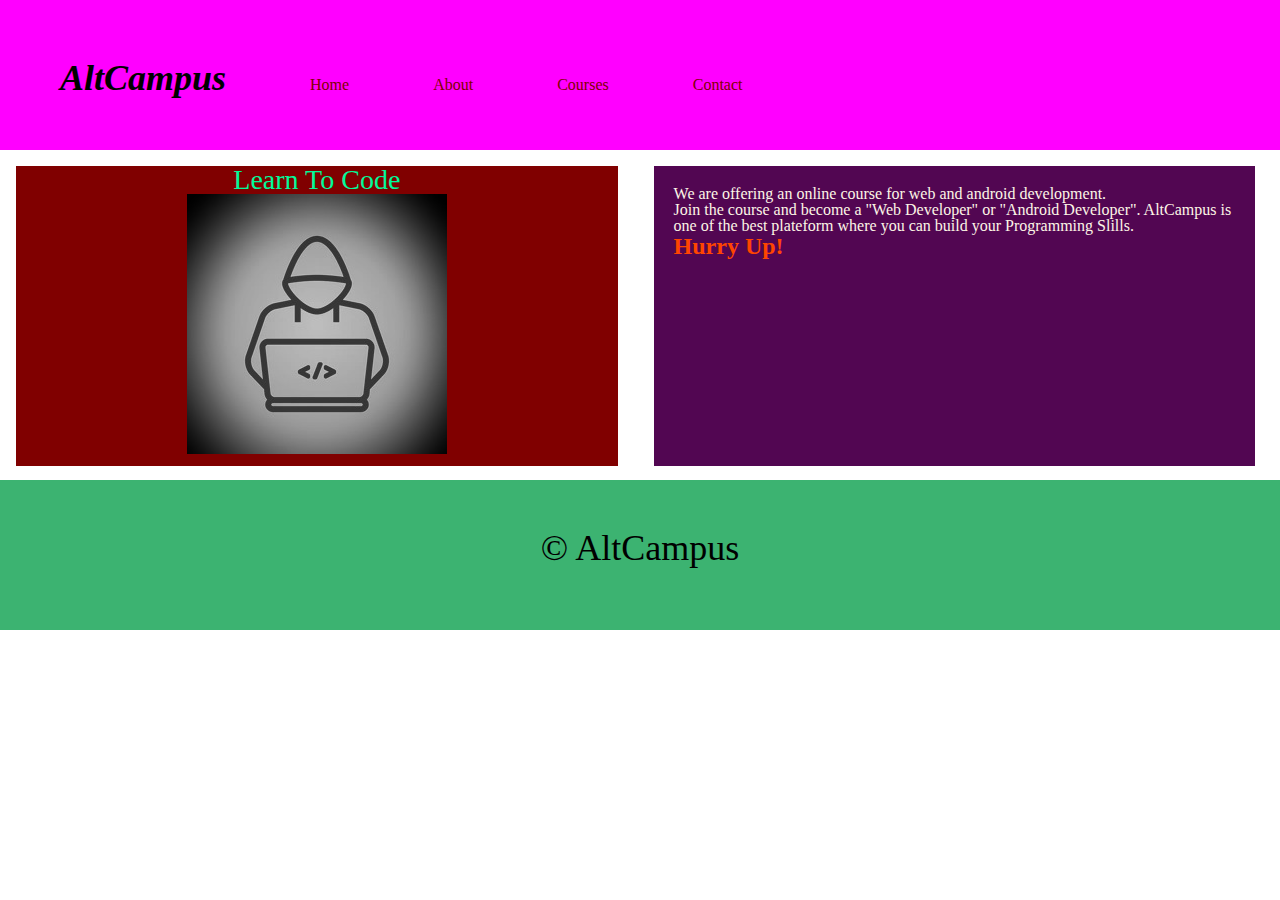
==== block-BHaaax/index.html @ b9921dfc "assignment" ====
<!DOCTYPE html>
<html lang="en">
<head>
    <meta charset="UTF-8">
    <meta name="viewport" content="width=device-width, initial-scale=1.0">
    <title>Positioning with Inline Block</title>
    <link rel="stylesheet" href="assets/stylesheets/style.css">
</head>
<body>
    <header>
        <div class="brand"><h1>AltCampus</h1></div>
             <nav>
                 <a href="#">Home</a>
                 <a href="#">About</a>
                 <a href="#">Courses</a>
                 <a href="#">Contact</a>
            </nav>
    </header>
    <main>
       
            <article>
            <div class='parent'>
                <div class="first">
                    <h2>Learn To Code</h2>
                    <img src="assets/media/coader.jpg" alt="Pic of coader">
                </div>
                <div class="second">
                    <p>We are offering an online course for web and android development.<br>
                       Join the course and become a "Web Developer" or "Android Developer".
                       AltCampus is one of the best plateform where you can build your Programming Slills.<br>
                       <h6>Hurry Up!</h6>
                    </p>
                </div>
            </div>
            </article>
        
        
    </main> 
    <footer>
        <div class="foot"><p class="paral">&copy AltCampus</p></div>
    </footer>
</body>
</html>
---- block-BHaaax/assets/stylesheets/style.css ----
/* http://meyerweb.com/eric/tools/css/reset/ 
   v2.0 | 20110126
   License: none (public domain)*/

   html, body, div, span, applet, object, iframe,
   h1, h2, h3, h4, h5, h6, p, blockquote, pre,
   a, abbr, acronym, address, big, cite, code,
   del, dfn, em, img, ins, kbd, q, s, samp,
   small, strike, strong, sub, sup, tt, var,
   b, u, i, center,
   dl, dt, dd, ol, ul, li,
   fieldset, form, label, legend,
   table, caption, tbody, tfoot, thead, tr, th, td,
   article, aside, canvas, details, embed, 
   figure, figcaption, footer, header, hgroup, 
   menu, nav, output, ruby, section, summary,
   time, mark, audio, video {
       margin: 0;
       padding: 0;
       border: 0;
       font-size: 100%;
       font: inherit;
       vertical-align: baseline;
   }
  
   /* HTML5 display-role reset for older browsers */
   
   article, aside, details, figcaption, figure, 
   footer, header, hgroup, menu, nav, section {
       display: block;
   }
   body {
       line-height: 1;
   }
   ol, ul {
       list-style: none;
   }
   blockquote, q {
       quotes: none;
   }
   blockquote:before, blockquote:after,
   q:before, q:after {
       content: '';
       content: none;
   }
   table {
       border-collapse: collapse;
       border-spacing: 0;
   }
   
   /*Custom Style*/
/*header*/
   header{
       height: 150px;
       width:100%;
       background-color:magenta;
       box-sizing:border-box;
       padding:40px;
   }
   .brand, nav{
       display:inline-block;
       padding:20px;
   }
   h1{
       font-size: 36px;
       font-style: italic;
       font-weight: bolder;
   }
   a{
       text-decoration: none;
       padding:40px;
       color: maroon;
   }
   /*main*/
   .parent{
       height:330px;
       width:100%;
       box-sizing: border-box;
       padding: auto;
   }
   .first, .second{
    height:300px;
    width:47%;
    display:inline-block;
    margin:1.25%;
    vertical-align: text-top;
   }

   .first{
   background-color:maroon;
   text-align: center;
   font-size: 28px;
   color:mediumspringgreen;
   }
   .second{
    background-color:rgb(82, 6, 82);
    box-sizing:border-box;
    padding:20px;
    color: oldlace;
   }
   h6{
       color:orangered;
       font-weight: bold;
       font-size: 24px;
   }

   /*footer*/
   footer{
    height: 150px;
    width:100%;
    background-color:mediumseagreen;
   }
   .paral{
       text-align: center;
       font-size: 36px;
       padding:50px;
   }
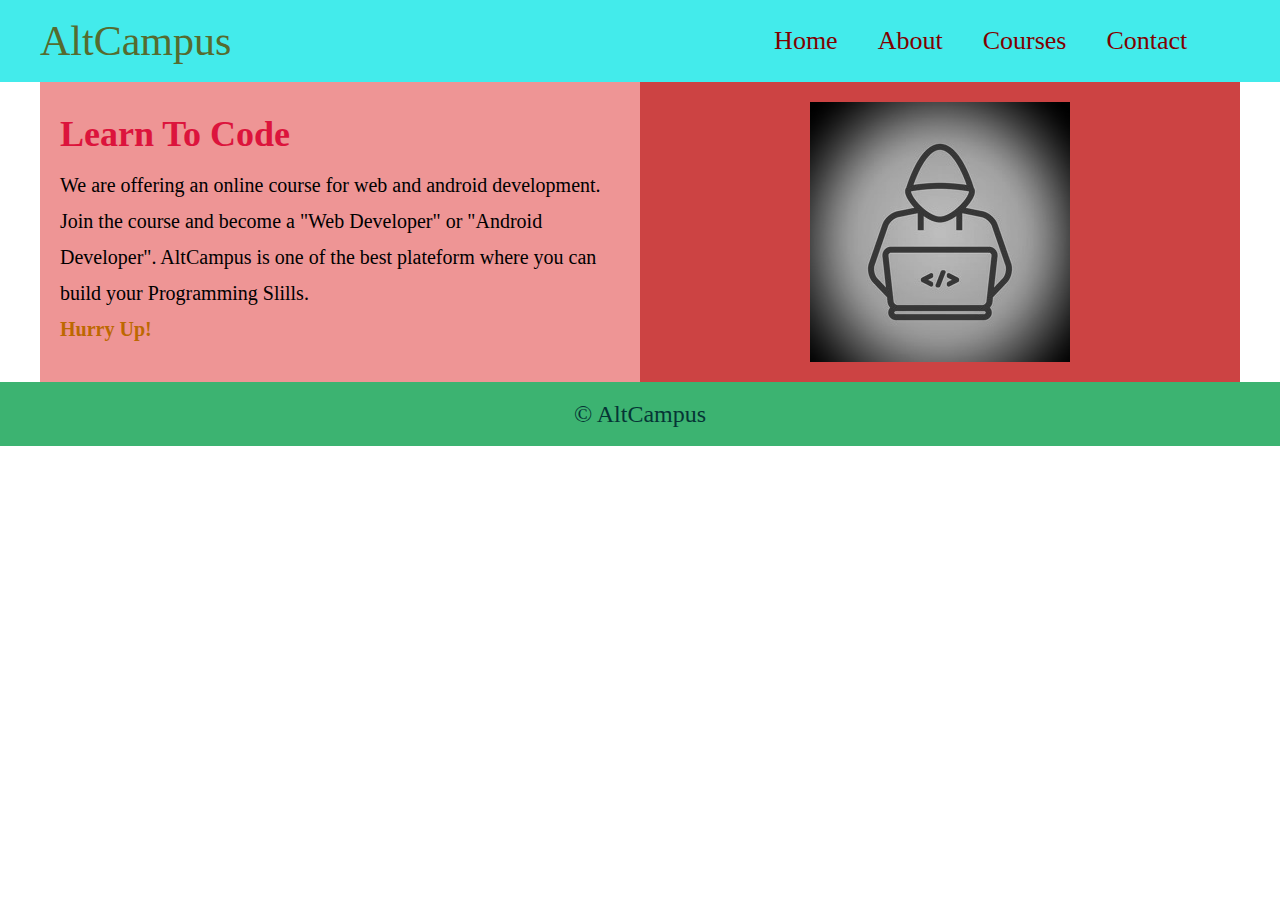
==== commit b35493c3: "refectored positioning assingnment 1" ====
--- a/block-BHaaax/index.html
+++ b/block-BHaaax/index.html
@@ -7,37 +7,38 @@
     <link rel="stylesheet" href="assets/stylesheets/style.css">
 </head>
 <body>
-    <header>
-        <div class="brand"><h1>AltCampus</h1></div>
-             <nav>
+    <header class="header">
+        <div class="container">
+            <a href="#" class="brand">
+               AltCampus
+            </a>
+            <nav class="nav">
                  <a href="#">Home</a>
                  <a href="#">About</a>
                  <a href="#">Courses</a>
                  <a href="#">Contact</a>
             </nav>
+        </div>   
     </header>
     <main>
-       
-            <article>
-            <div class='parent'>
-                <div class="first">
-                    <h2>Learn To Code</h2>
-                    <img src="assets/media/coader.jpg" alt="Pic of coader">
-                </div>
-                <div class="second">
-                    <p>We are offering an online course for web and android development.<br>
-                       Join the course and become a "Web Developer" or "Android Developer".
-                       AltCampus is one of the best plateform where you can build your Programming Slills.<br>
-                       <h6>Hurry Up!</h6>
-                    </p>
-                </div>
-            </div>
-            </article>
-        
-        
+         <div class="container">  
+                <article class="article">
+                     <div class="first-col">
+                        <h1>Learn To Code</h1>
+                         <p>We are offering an online course for web and android development.<br>
+                           Join the course and become a "Web Developer" or "Android Developer".
+                           AltCampus is one of the best plateform where you can build your Programming Slills.<br>
+                         <h6>Hurry Up!</h6>
+                         </p>
+                     </div>
+                    <div class="second-col">
+                        <img src="assets/media/coader.jpg" alt="Image-Here">
+                    </div>
+                </article>
+         </div>     
     </main> 
-    <footer>
-        <div class="foot"><p class="paral">&copy AltCampus</p></div>
+    <footer class="footer">
+      <p>&copy AltCampus</p>
     </footer>
 </body>
 </html>--- a/block-BHaaax/assets/stylesheets/style.css
+++ b/block-BHaaax/assets/stylesheets/style.css
@@ -2,117 +2,230 @@
    v2.0 | 20110126
    License: none (public domain)*/
 
-   html, body, div, span, applet, object, iframe,
-   h1, h2, h3, h4, h5, h6, p, blockquote, pre,
-   a, abbr, acronym, address, big, cite, code,
-   del, dfn, em, img, ins, kbd, q, s, samp,
-   small, strike, strong, sub, sup, tt, var,
-   b, u, i, center,
-   dl, dt, dd, ol, ul, li,
-   fieldset, form, label, legend,
-   table, caption, tbody, tfoot, thead, tr, th, td,
-   article, aside, canvas, details, embed, 
-   figure, figcaption, footer, header, hgroup, 
-   menu, nav, output, ruby, section, summary,
-   time, mark, audio, video {
-       margin: 0;
-       padding: 0;
-       border: 0;
-       font-size: 100%;
-       font: inherit;
-       vertical-align: baseline;
-   }
-  
-   /* HTML5 display-role reset for older browsers */
-   
-   article, aside, details, figcaption, figure, 
-   footer, header, hgroup, menu, nav, section {
-       display: block;
-   }
-   body {
-       line-height: 1;
-   }
-   ol, ul {
-       list-style: none;
-   }
-   blockquote, q {
-       quotes: none;
-   }
-   blockquote:before, blockquote:after,
-   q:before, q:after {
-       content: '';
-       content: none;
-   }
-   table {
-       border-collapse: collapse;
-       border-spacing: 0;
-   }
-   
-   /*Custom Style*/
-/*header*/
-   header{
-       height: 150px;
-       width:100%;
-       background-color:magenta;
-       box-sizing:border-box;
-       padding:40px;
-   }
-   .brand, nav{
-       display:inline-block;
-       padding:20px;
-   }
-   h1{
-       font-size: 36px;
-       font-style: italic;
-       font-weight: bolder;
-   }
-   a{
-       text-decoration: none;
-       padding:40px;
-       color: maroon;
-   }
-   /*main*/
-   .parent{
-       height:330px;
-       width:100%;
-       box-sizing: border-box;
-       padding: auto;
-   }
-   .first, .second{
-    height:300px;
-    width:47%;
-    display:inline-block;
-    margin:1.25%;
-    vertical-align: text-top;
-   }
-
-   .first{
-   background-color:maroon;
-   text-align: center;
-   font-size: 28px;
-   color:mediumspringgreen;
-   }
-   .second{
-    background-color:rgb(82, 6, 82);
-    box-sizing:border-box;
-    padding:20px;
-    color: oldlace;
-   }
-   h6{
-       color:orangered;
-       font-weight: bold;
-       font-size: 24px;
-   }
-
-   /*footer*/
-   footer{
-    height: 150px;
-    width:100%;
-    background-color:mediumseagreen;
-   }
-   .paral{
-       text-align: center;
-       font-size: 36px;
-       padding:50px;
-   }
-  +html,
+body,
+div,
+span,
+applet,
+object,
+iframe,
+h1,
+h2,
+h3,
+h4,
+h5,
+h6,
+p,
+blockquote,
+pre,
+a,
+abbr,
+acronym,
+address,
+big,
+cite,
+code,
+del,
+dfn,
+em,
+img,
+ins,
+kbd,
+q,
+s,
+samp,
+small,
+strike,
+strong,
+sub,
+sup,
+tt,
+var,
+b,
+u,
+i,
+center,
+dl,
+dt,
+dd,
+ol,
+ul,
+li,
+fieldset,
+form,
+label,
+legend,
+table,
+caption,
+tbody,
+tfoot,
+thead,
+tr,
+th,
+td,
+article,
+aside,
+canvas,
+details,
+embed,
+figure,
+figcaption,
+footer,
+header,
+hgroup,
+menu,
+nav,
+output,
+ruby,
+section,
+summary,
+time,
+mark,
+audio,
+video {
+  margin: 0;
+  padding: 0;
+  border: 0;
+  font-size: 100%;
+  font: inherit;
+  vertical-align: baseline;
+}
+
+/* HTML5 display-role reset for older browsers */
+
+article,
+aside,
+details,
+figcaption,
+figure,
+footer,
+header,
+hgroup,
+menu,
+nav,
+section {
+  display: block;
+}
+
+body {
+  line-height: 1;
+}
+
+ol,
+ul {
+  list-style: none;
+}
+
+blockquote,
+q {
+  quotes: none;
+}
+
+blockquote:before,
+blockquote:after,
+q:before,
+q:after {
+  content: "";
+  content: none;
+}
+
+table {
+  border-collapse: collapse;
+  border-spacing: 0;
+}
+
+/*Custom Style*/
+
+* {
+  box-sizing: border-box;
+}
+.container {
+  width: 1200px;
+  margin: 0px auto;
+}
+
+/*Header*/
+.header {
+  background-color: rgb(67, 235, 235);
+  font-size: 0;
+}
+
+a {
+  text-decoration: none;
+  color: maroon;
+  font-size: 26px;
+  padding: 20px 0;
+}
+
+.brand {
+  font-size: 42px;
+  color: darkolivegreen;
+}
+
+.brand,
+.nav {
+  display: inline-block;
+  vertical-align: middle;
+}
+
+.nav {
+  width: calc(100% - 244.02px);
+  text-align: right;
+}
+
+.nav a {
+  margin-left: 40px;
+}
+
+/*Main*/
+.article {
+  font-size: 0;
+}
+
+.first-col,
+.second-col {
+  height: 300px;
+  width: 50%;
+  display: inline-block;
+  vertical-align: text-top;
+  margin: 40px, 0;
+}
+
+.second-col {
+  background-color: rgb(204, 67, 67);
+}
+
+.second-col img {
+  margin: 20px 170px;
+}
+
+.first-col {
+  background-color: rgb(238, 149, 149);
+  font-size: 20px;
+  line-height: 1.8;
+  box-sizing: border-box;
+  padding: 20px;
+  color: black;
+}
+h1 {
+  font-size: 36px;
+  font-weight: bold;
+  color: crimson;
+}
+
+h6 {
+  font-size: 20px;
+  font-weight: bold;
+  color: rgb(189, 104, 1);
+}
+/*Footer*/
+
+.footer {
+  background-color: mediumseagreen;
+  text-align: center;
+}
+.footer p {
+  color: rgb(5, 53, 53);
+  font-size: 24px;
+  padding: 20px 0;
+}
